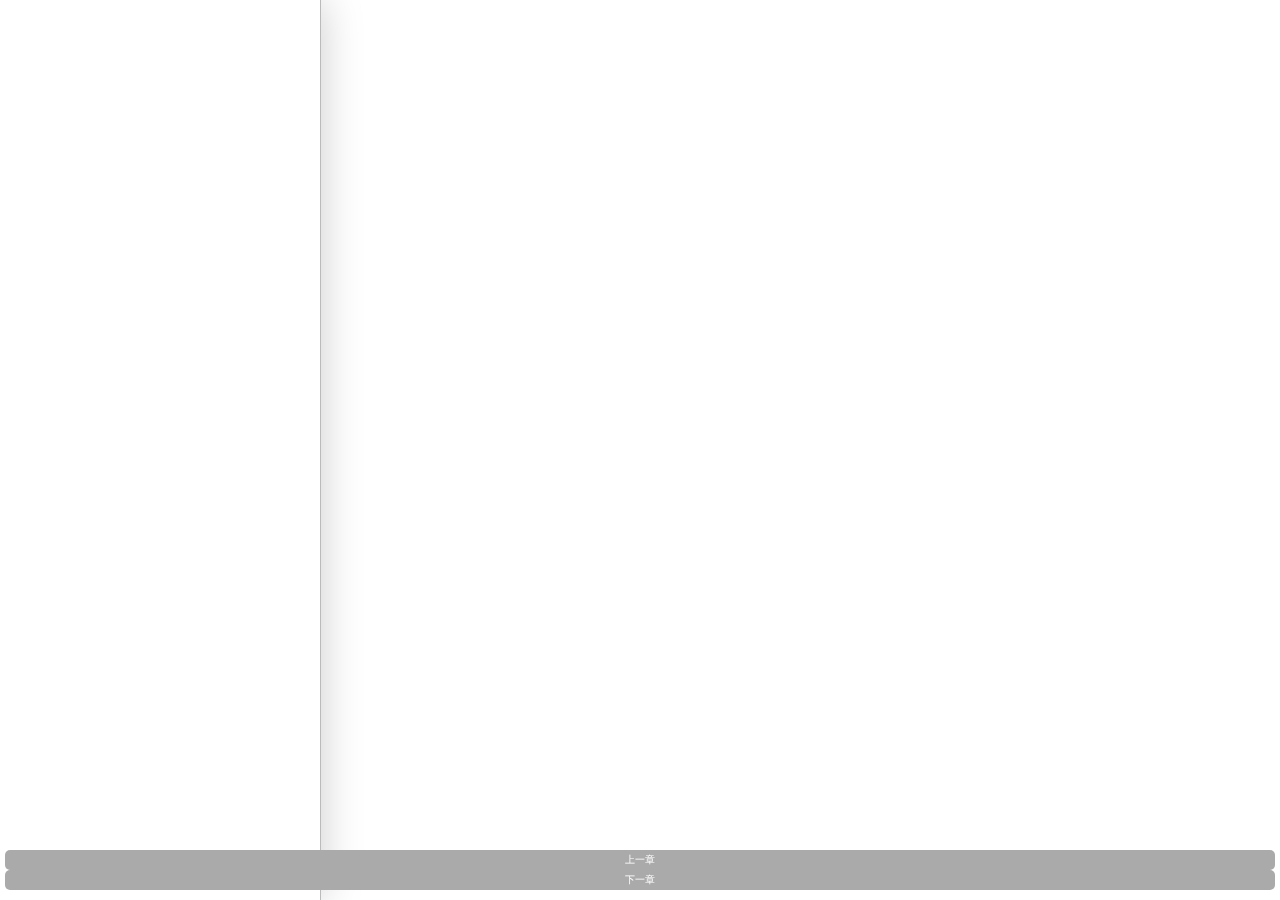
==== index.html @ f5c84d4f "add index to load markdown" ====
<!DOCTYPE html>
<html>
<head>
  <meta http-equiv="Content-Type" content="text/html; charset=UTF-8" />
  <meta name="viewport" content="width=device-width, initial-scale=1">
  <link rel="stylesheet" href="css/normalize.css">
  <link rel="stylesheet" href="asset/css/app.css">
  <title>JavaScript 标准参考教程</title>
  <link rel="shortcut icon" href="favicon.ico" type="image/x-icon">
  <link rel="icon" href="favicon.ico" type="image/x-icon">
  <script src="js/jquery.min.js"></script>
  <script src="asset/js/jquery-ui.min.js"></script>
  <script src="asset/js/marked.js"></script>
  <script src="asset/js/store.js"></script>
  <script src="asset/js/ditto.js"></script>
  <script src="asset/js/prism.js"></script>
</head>
<body>
  <!-- essential -->
  <div id="sidebar"></div>
  <div id="content"></div>
  <!-- optional -->
  <div id="loading">Loading ...</div>
  <div id="error">Opps! ... File not found!</div>
  <div id="flip">
	<div id="back_to_top" class="pull-right">back to top</div>
	<div id="edit" class="pull-right">edit</div>
	<div id="pageup">上一章</div>
	<div id="pagedown">下一章</div>
  </div>
  <div class="progress-indicator-2"></div>

  <script src="config.js"></script>
  <script>
    ditto.run();
  </script>
  <noscript>
    <p>《ECMAScript 6入门》是一本开源的JavaScript语言教程，全面介绍ECMAScript 6新增的语法特性。</p>
    <p>本书力争覆盖ES6与ES5的所有不同之处，对涉及的语法知识给予详细介绍，并给出大量简洁易懂的示例代码。</p>
    <p>本书为中级难度，适合已有一定JavaScript语言基础的读者，了解这门语言的最新进展；也可当作参考手册，查寻新增的语法点。</p>
  </noscript>
</body>
</html>
---- asset/css/app.css ----
/* General Setting */

/* Small screens (default) */
html { font-size: 100%; }

/* Medium screens (640px) */
@media (min-width: 40rem) {
  html { font-size: 112%; }
}

/* Large screens (1024px) */
@media (min-width: 64rem) {
  html { font-size: 120%; }
}

/* Grid */

/* Ditto */

body {
    color: #333;
    margin: 0;
    padding: 0;

    font-family: Verdana, Arial;
    font-size: 0.8rem;
}

#sidebar {
    margin: 0;
    padding: 25px;
    box-shadow: 0 0 40px #CCC;
    border-right: 1px solid #BBB;
}

@media (min-width: 40rem) {
	#sidebar {
	width: 280px;
    position: fixed;
    padding: 20px;
	top:0;
	bottom:0;
    overflow-y: scroll;
    overflow: -moz-scrollbars-vertical;
	}
}

#sidebar h1 {
    font-size: 25px;
    margin-bottom: 0px;
    padding-bottom: 0px;
}

#sidebar h1 a:link, #sidebar h1 a:visited {
    color: #333;
}

#sidebar h2 {
    font-size: 0.7rem;
}

#sidebar h5 {
    margin-top: 20px;
    margin-bottom: 0;
}

#sidebar a:visited, #sidebar a:link {
    color: #4682BE;
    text-decoration: none;
}

#sidebar ul {
    list-style-type: none;
    margin: 0;
    padding-left: 10px;
    padding-top: 0;
}

#sidebar ol {
    margin: 0;
    padding-left: 30px;
    padding-top: 0;
}

#sidebar ul li:before {  /* a hack to have dashes as a list style */
    content: "-";
    position: relative;
    left: -5px;
}

#sidebar ul li,
#sidebar ol li {
    margin-top: 0;
    margin-bottom: 0.2rem;
    margin-left: 10px;
    padding: 0;

    text-indent: -5px;  /* to compensate for the padding for the dash */
    font-size: 0.7rem;
}

form.searchBox {
  width: 180px;
  border: 1px solid #4682BE;
  height:20px;
  position: relative;
}

input[type=search] {
  position: absolute;
  top: 0;
  left: 0;
  width: 160px;
  height: 18px;
  text-align: left;
  border: none;
}

input.searchButton {
  position: absolute;
  top: 0;
  left: 160px;
  height: 18px;
}

#content {
    padding-top: 10px;
    padding-bottom: 150px;
	margin: 0 20px;
    font-size: 0.8rem;
	line-height:1.3rem;
	counter-reset: section;
}

@media (min-width: 40rem) {
	#content {
		padding:0 20px 0 330px;
		margin: 0;
	}
}

#content pre{
    margin-left: auto;
    margin-right: auto;
    padding-top: 10px;
    padding-bottom: 10px;
    padding-left: 0.7rem;
	line-height: 1.2;

    color: #FFF;

    background: #111;
    border-radius: 5px;
}

#content code {
    color: #a6e22e;
    font-size: 0.7rem;
    font-weight: normal;
    font-family: Consolas,"Courier New",Courier,FreeMono,monospace;

    background: #111;
    border-radius: 2px;
}

#content p code,
#content li>code,
#content h2>code,
#content h3>code{
  padding-left: 3px;
  padding-right: 3px;
  color: #c7254e;
  background: #f9f2f4;
}

#content h2 {
    margin-top: 50px;
    margin-bottom: 0px;

    padding-top: 20px;
    padding-bottom: 0px;

    font-size: 18px;
    text-align: left;

    border-top: 2px solid #666;

	counter-increment: section;
}

#content h2:before {
	content: counter(section) ". ";
}

#content h3 {
    margin-top: 50px;
    margin-bottom: 0px;

    padding-top: 20px;
    padding-bottom: 0px;

    text-align: left;
    border-top: 1px dotted #777;
}

#content h2:hover,
#content h3:hover {
  color: #ED1C24;
}

#content img {
    max-width: 90%;
    display: block;

    margin-left: auto;
    margin-right: auto;
    margin-top: 40px;
    margin-bottom: 40px;

    border-radius: 5px;
}

#content ul {
    display: block;
    list-style-type: none;
	padding-top: 0.5rem;
	padding-bottom:0.5rem;
}

#content ol {
    display: block;
	padding-top: 0.5rem;
	padding-bottom:0.5rem;
}


#content ul li:before {  /* a hack to have dashes as a list style */
    content: "-";
    position: relative;
    left: -5px;
}

#content ul li,
#content ol li{
    text-indent: -5px;  /* to compensate for the padding for the dash */
    font-size: 0.8rem;
}

#content ul li.link,
#content ol li.link {
    color: #2980b9;
    text-decoration: none;
    font-size: 0.7rem;
    font-weight: bold;
    cursor: pointer;
}

#content a:link, #content a:visited {
    color: #4682BE;
    text-decoration: none;
}

#content .content-toc{
    background: #bdc3c7;
    border-radius: 5px;
}

#content table{display:block;width:100%;overflow:auto;word-break:normal;word-break:keep-all}

#content table th{font-weight:bold}

#content table th,
#content table td{padding:6px 13px;border:1px solid #ddd}

#content table tr{background-color:#fff;border-top:1px solid #ccc}
#content table tr:nth-child(2n){background-color:#f8f8f8}

@media (min-width: 40rem) {
	#loading, #error {
	    display: none;
		position: fixed;
		height: 17px;
		top: 45%;
		left: 50%;
		font-size: 14px;
	}
}

#flip{
	position:fixed;
	left:0;
	right:0;
	bottom:10px;
}
#flip div{
    color: #FFF;
    line-height: 20px;
    text-align: center;
    font-size: 10px;
    border-radius: 5px;
    background-color: #AAA;
	padding: 0 15px;
	margin: 0 5px;
}
#flip div:hover {
    background-color: #444;
    cursor: pointer;
}
#flip div.pull-right{
	float: right;
	display: none;
}

.progress-indicator-2 {
    position: fixed;
    top: 0;
    left: 0;
    height: 3px;
    background-color: #0A74DA;
}

/**
 * okaidia theme for JavaScript, CSS and HTML
 * Loosely based on Monokai textmate theme by http://www.monokai.nl/
 * @author ocodia
 */

code[class*="language-"],
pre[class*="language-"] {
	color: #a6e22e;
	text-shadow: 0 1px rgba(0,0,0,0.3);
	font-family: Consolas, Monaco, 'Andale Mono', monospace;
	direction: ltr;
	text-align: left;
	white-space: pre;
	word-spacing: normal;
	word-break: normal;

	-moz-tab-size: 4;
	-o-tab-size: 4;
	tab-size: 4;

	-webkit-hyphens: none;
	-moz-hyphens: none;
	-ms-hyphens: none;
	hyphens: none;
}

/* Code blocks */
pre[class*="language-"] {
	padding: 1em;
	margin: .5em 0;
	overflow: auto;
	border-radius: 0.3em;
}

:not(pre) > code[class*="language-"],
pre[class*="language-"] {
	background: #272822;
}

/* Inline code */
:not(pre) > code[class*="language-"] {
	padding: .1em;
	border-radius: .3em;
}

.token.comment,
.token.prolog,
.token.doctype,
.token.cdata {
	color: #75715e;
}

.token.punctuation {
	color: #f8f8f2;
}

.namespace {
	opacity: .7;
}

.token.property,
.token.tag,
.token.constant,
.token.symbol {
	color: #f92672;
}

.token.boolean,
.token.number{
	color: #ae81ff;
}

.token.selector,
.token.attr-name,
.token.string,
.token.builtin {
	color: #a6e22e;
}


.token.operator,
.token.entity,
.token.url,
.language-css .token.string,
.style .token.string,
.token.variable {
	color: #f92672;
}

.token.atrule,
.token.attr-value
{
	color: #e6db74;
}


.token.keyword{
color: #66d9ef;
}

.token.regex,
.token.important {
	color: #fd971f;
}

.token.important {
	font-weight: bold;
}

.token.entity {
	cursor: help;
}
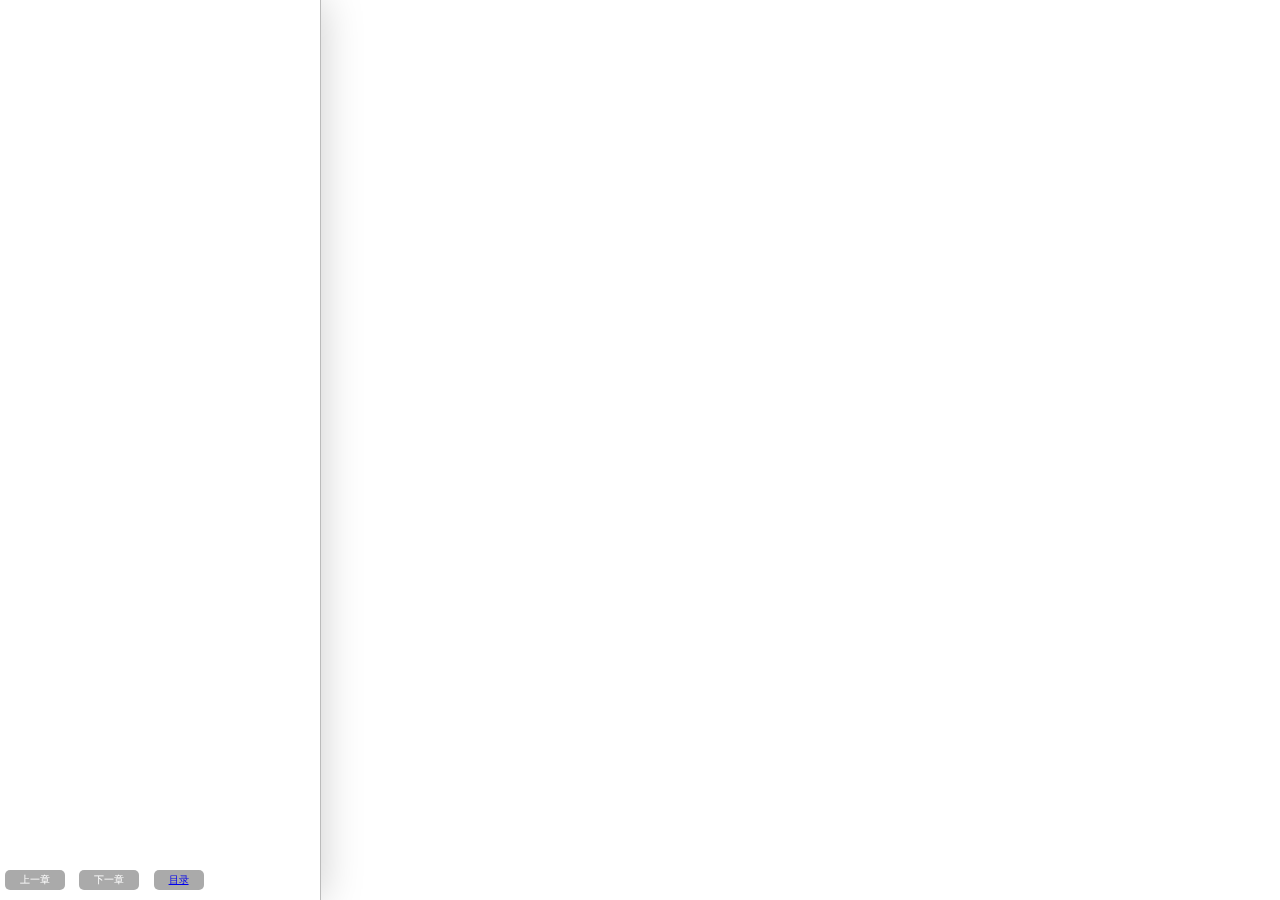
==== commit b2b0db89: "rename" ====
--- a/index.html
+++ b/index.html
@@ -27,6 +27,7 @@
 	<div id="edit" class="pull-right">edit</div>
 	<div id="pageup">上一章</div>
 	<div id="pagedown">下一章</div>
+	<div><a href="toc.htm">目录</a></div>
   </div>
   <div class="progress-indicator-2"></div>
 
@@ -38,6 +39,7 @@
     <p>《ECMAScript 6入门》是一本开源的JavaScript语言教程，全面介绍ECMAScript 6新增的语法特性。</p>
     <p>本书力争覆盖ES6与ES5的所有不同之处，对涉及的语法知识给予详细介绍，并给出大量简洁易懂的示例代码。</p>
     <p>本书为中级难度，适合已有一定JavaScript语言基础的读者，了解这门语言的最新进展；也可当作参考手册，查寻新增的语法点。</p>
+	<a href="toc.html">目录</a>
   </noscript>
 </body>
 </html>
--- a/asset/css/app.css
+++ b/asset/css/app.css
@@ -134,7 +134,7 @@
 
 @media (min-width: 40rem) {
 	#content {
-		padding:0 20px 0 330px;
+		padding:0 30px 0 350px;
 		margin: 0;
 	}
 }
@@ -211,12 +211,7 @@
 #content img {
     max-width: 90%;
     display: block;
-
-    margin-left: auto;
-    margin-right: auto;
-    margin-top: 40px;
-    margin-bottom: 40px;
-
+    margin: 40px auto;
     border-radius: 5px;
 }
 
@@ -293,6 +288,7 @@
 	bottom:10px;
 }
 #flip div{
+	display: inline-block;
     color: #FFF;
     line-height: 20px;
     text-align: center;
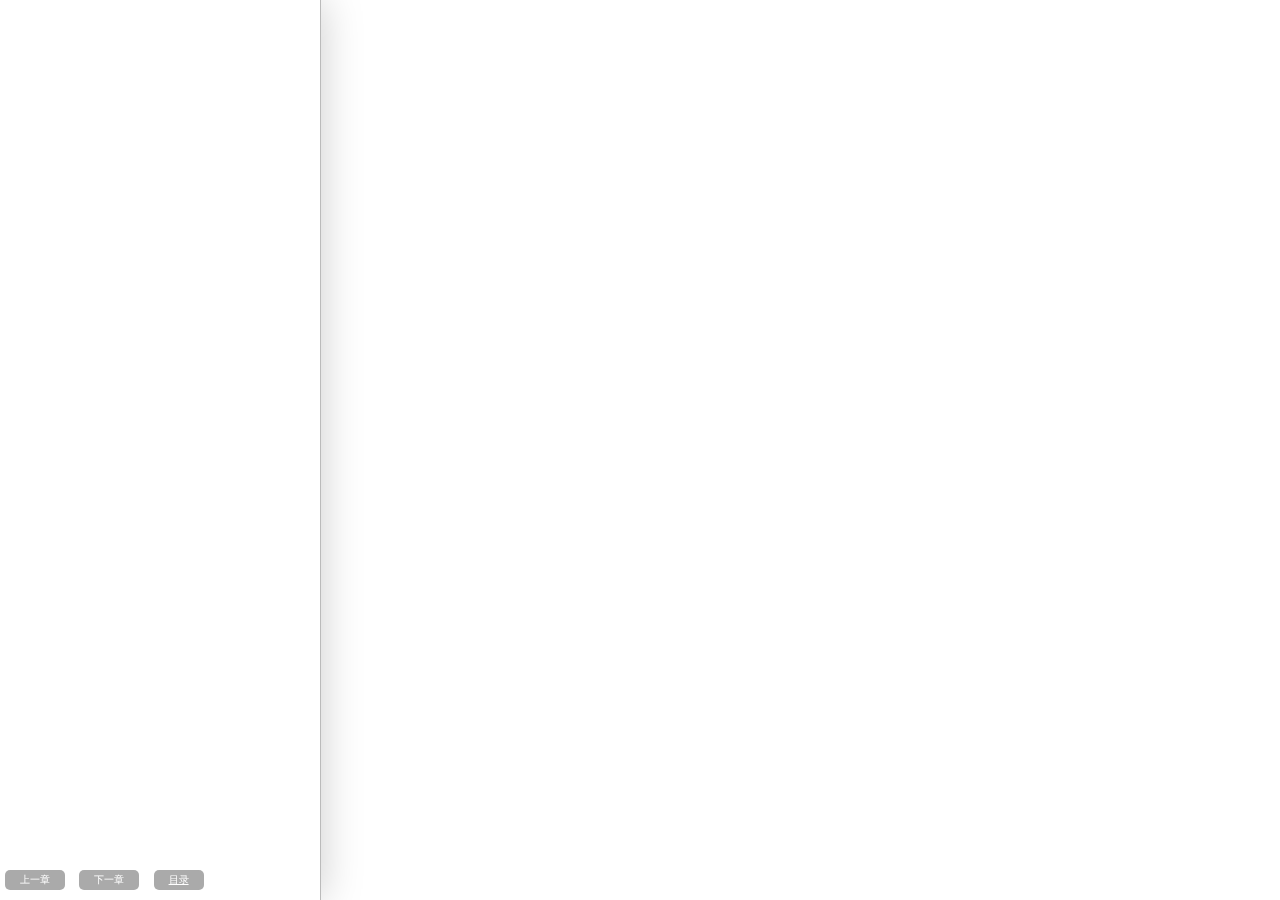
==== commit 2422e438: "fix style, link, jump padding" ====
--- a/index.html
+++ b/index.html
@@ -27,7 +27,7 @@
 	<div id="edit" class="pull-right">edit</div>
 	<div id="pageup">上一章</div>
 	<div id="pagedown">下一章</div>
-	<div><a href="toc.htm">目录</a></div>
+	<div><a href="toc.html">目录</a></div>
   </div>
   <div class="progress-indicator-2"></div>
 
--- a/asset/css/app.css
+++ b/asset/css/app.css
@@ -37,7 +37,7 @@
 	#sidebar {
 	width: 280px;
     position: fixed;
-    padding: 20px;
+    padding: 20px 20px 40px;
 	top:0;
 	bottom:0;
     overflow-y: scroll;
@@ -134,7 +134,7 @@
 
 @media (min-width: 40rem) {
 	#content {
-		padding:0 30px 0 350px;
+		padding:0 30px 40px 350px;
 		margin: 0;
 	}
 }
@@ -298,6 +298,9 @@
 	padding: 0 15px;
 	margin: 0 5px;
 }
+#flip a{
+    color: #FFF;
+}
 #flip div:hover {
     background-color: #444;
     cursor: pointer;
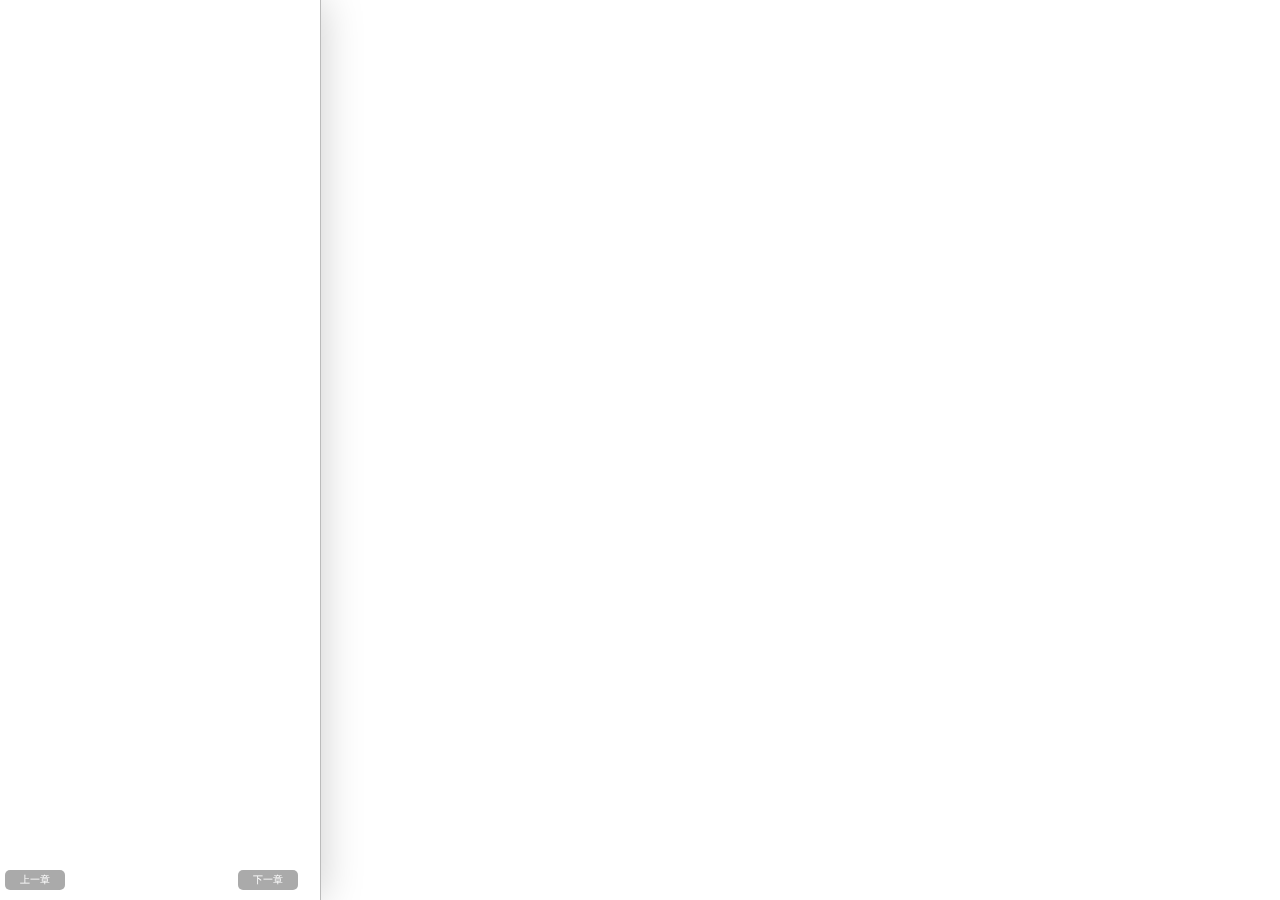
==== commit 348155e5: "remove unused" ====
--- a/index.html
+++ b/index.html
@@ -3,7 +3,7 @@
 <head>
   <meta http-equiv="Content-Type" content="text/html; charset=UTF-8" />
   <meta name="viewport" content="width=device-width, initial-scale=1">
-  <link rel="stylesheet" href="css/normalize.css">
+  <link rel="stylesheet" href="asset/css/normalize.css">
   <link rel="stylesheet" href="asset/css/app.css">
   <title>JavaScript 标准参考教程</title>
   <link rel="shortcut icon" href="favicon.ico" type="image/x-icon">
@@ -27,7 +27,6 @@
 	<div id="edit" class="pull-right">edit</div>
 	<div id="pageup">上一章</div>
 	<div id="pagedown">下一章</div>
-	<div><a href="toc.html">目录</a></div>
   </div>
   <div class="progress-indicator-2"></div>
 
--- a/asset/css/app.css
+++ b/asset/css/app.css
@@ -88,15 +88,14 @@
     left: -5px;
 }
 
-#sidebar ul li,
-#sidebar ol li {
+#sidebar li {
     margin-top: 0;
     margin-bottom: 0.2rem;
     margin-left: 10px;
     padding: 0;
 
     text-indent: -5px;  /* to compensate for the padding for the dash */
-    font-size: 0.7rem;
+    font-size: 0.8rem;
 }
 
 form.searchBox {
@@ -298,8 +297,8 @@
 	padding: 0 15px;
 	margin: 0 5px;
 }
-#flip a{
-    color: #FFF;
+#flip #pagedown{
+    margin-left: 164px;
 }
 #flip div:hover {
     background-color: #444;
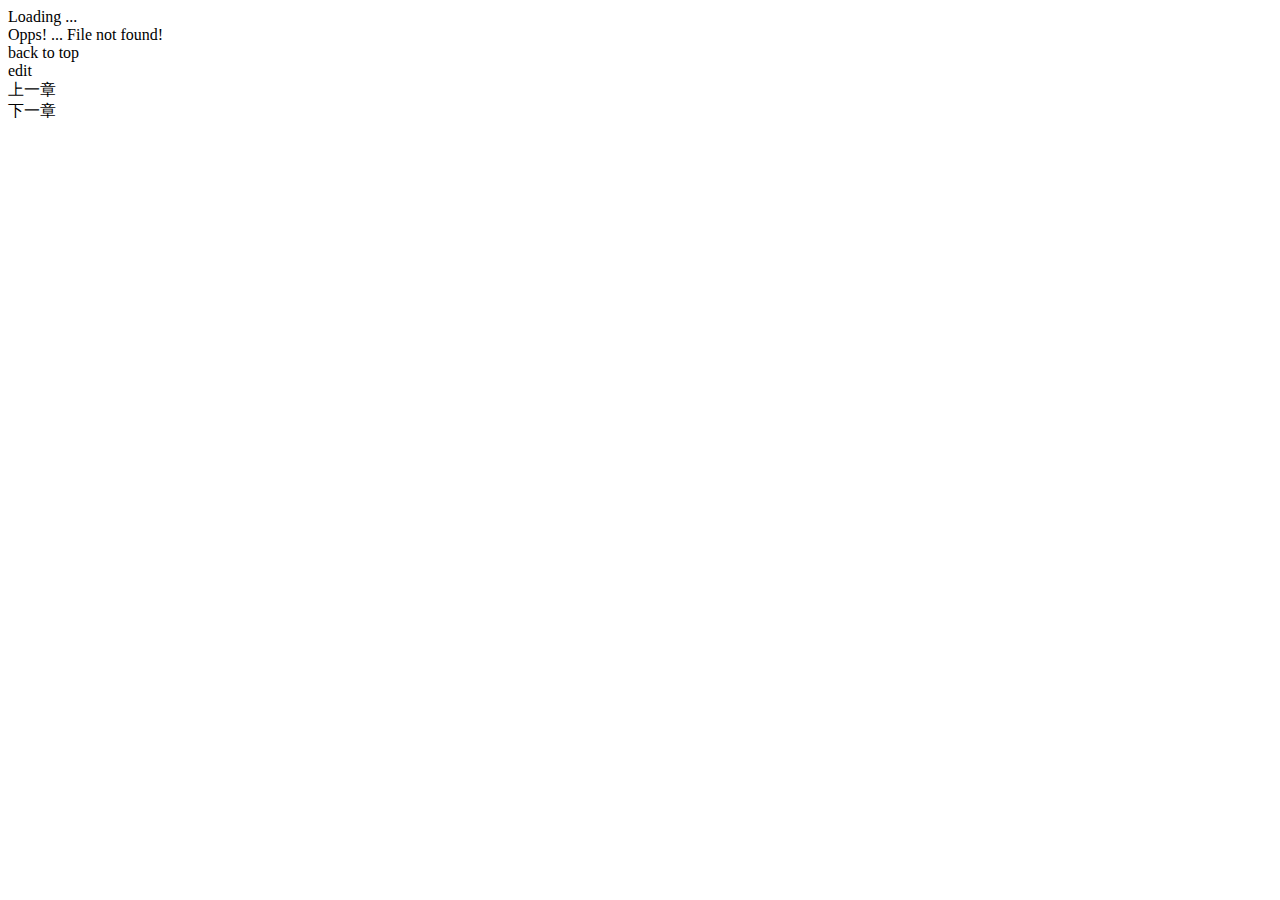
==== commit 5badb299: "move assets to https://github.com/wuliupo/ditto" ====
--- a/index.html
+++ b/index.html
@@ -3,17 +3,11 @@
 <head>
   <meta http-equiv="Content-Type" content="text/html; charset=UTF-8" />
   <meta name="viewport" content="width=device-width, initial-scale=1">
-  <link rel="stylesheet" href="asset/css/normalize.css">
-  <link rel="stylesheet" href="asset/css/app.css">
+  <link rel="stylesheet" href="../ditto/normalize.css">
+  <link rel="stylesheet" href="../ditto/app.css">
   <title>JavaScript 标准参考教程</title>
   <link rel="shortcut icon" href="favicon.ico" type="image/x-icon">
   <link rel="icon" href="favicon.ico" type="image/x-icon">
-  <script src="js/jquery.min.js"></script>
-  <script src="asset/js/jquery-ui.min.js"></script>
-  <script src="asset/js/marked.js"></script>
-  <script src="asset/js/store.js"></script>
-  <script src="asset/js/ditto.js"></script>
-  <script src="asset/js/prism.js"></script>
 </head>
 <body>
   <!-- essential -->
@@ -29,16 +23,21 @@
 	<div id="pagedown">下一章</div>
   </div>
   <div class="progress-indicator-2"></div>
-
-  <script src="config.js"></script>
-  <script>
-    ditto.run();
-  </script>
   <noscript>
     <p>《ECMAScript 6入门》是一本开源的JavaScript语言教程，全面介绍ECMAScript 6新增的语法特性。</p>
     <p>本书力争覆盖ES6与ES5的所有不同之处，对涉及的语法知识给予详细介绍，并给出大量简洁易懂的示例代码。</p>
     <p>本书为中级难度，适合已有一定JavaScript语言基础的读者，了解这门语言的最新进展；也可当作参考手册，查寻新增的语法点。</p>
 	<a href="toc.html">目录</a>
   </noscript>
+
+  <script src="../ditto/jquery.min.js"></script>
+  <script src="../ditto/marked.js"></script>
+  <script src="../ditto/store.js"></script>
+  <script src="../ditto/ditto.js"></script>
+  <script src="../ditto/prism.js"></script>
+  <script src="config.js"></script>
+  <script>
+    ditto.run();
+  </script>
 </body>
 </html>
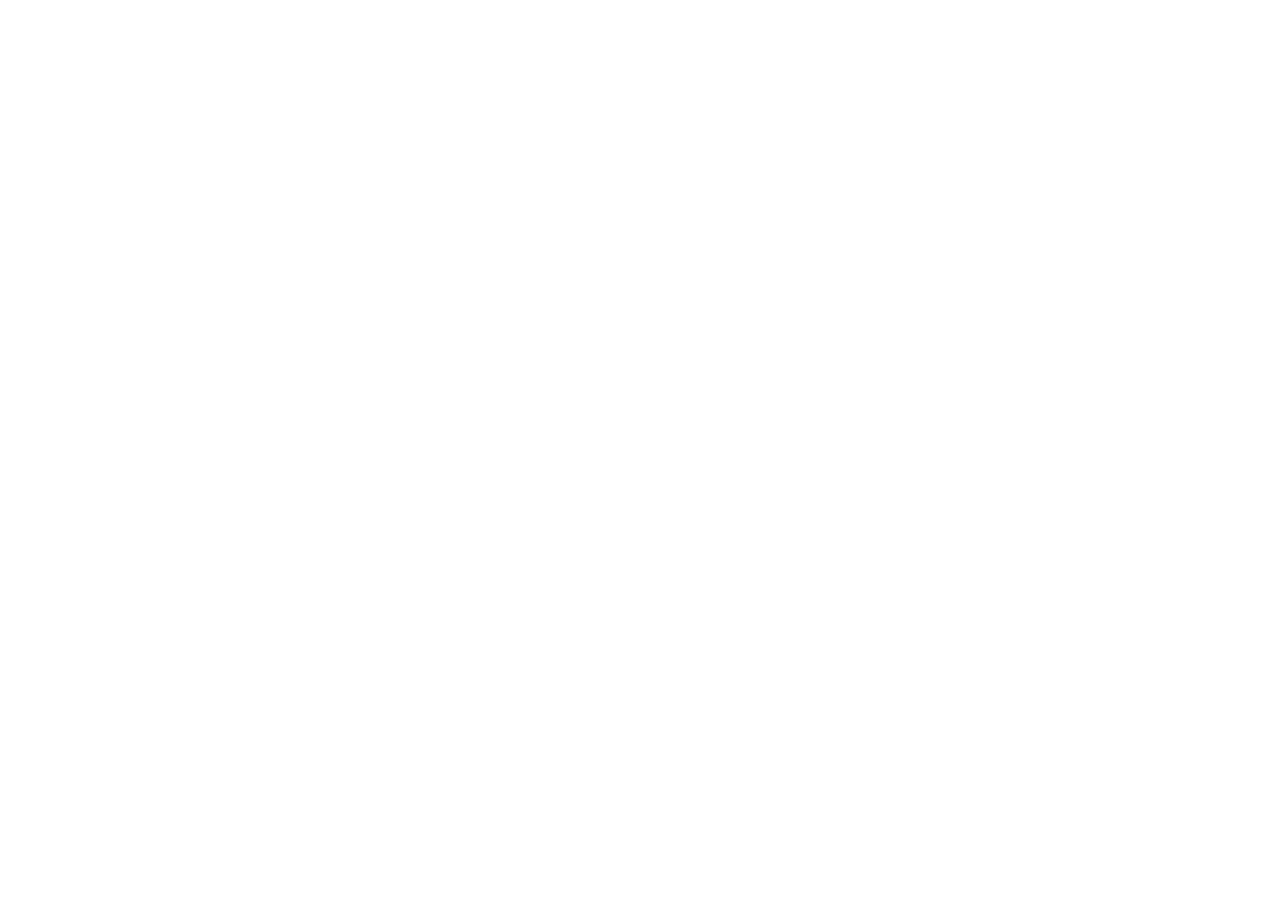
==== commit 968f8d37: "commend code" ====
--- a/index.html
+++ b/index.html
@@ -10,19 +10,6 @@
   <link rel="icon" href="favicon.ico" type="image/x-icon">
 </head>
 <body>
-  <!-- essential -->
-  <div id="sidebar"></div>
-  <div id="content"></div>
-  <!-- optional -->
-  <div id="loading">Loading ...</div>
-  <div id="error">Opps! ... File not found!</div>
-  <div id="flip">
-	<div id="back_to_top" class="pull-right">back to top</div>
-	<div id="edit" class="pull-right">edit</div>
-	<div id="pageup">上一章</div>
-	<div id="pagedown">下一章</div>
-  </div>
-  <div class="progress-indicator-2"></div>
   <noscript>
     <p>《ECMAScript 6入门》是一本开源的JavaScript语言教程，全面介绍ECMAScript 6新增的语法特性。</p>
     <p>本书力争覆盖ES6与ES5的所有不同之处，对涉及的语法知识给予详细介绍，并给出大量简洁易懂的示例代码。</p>
